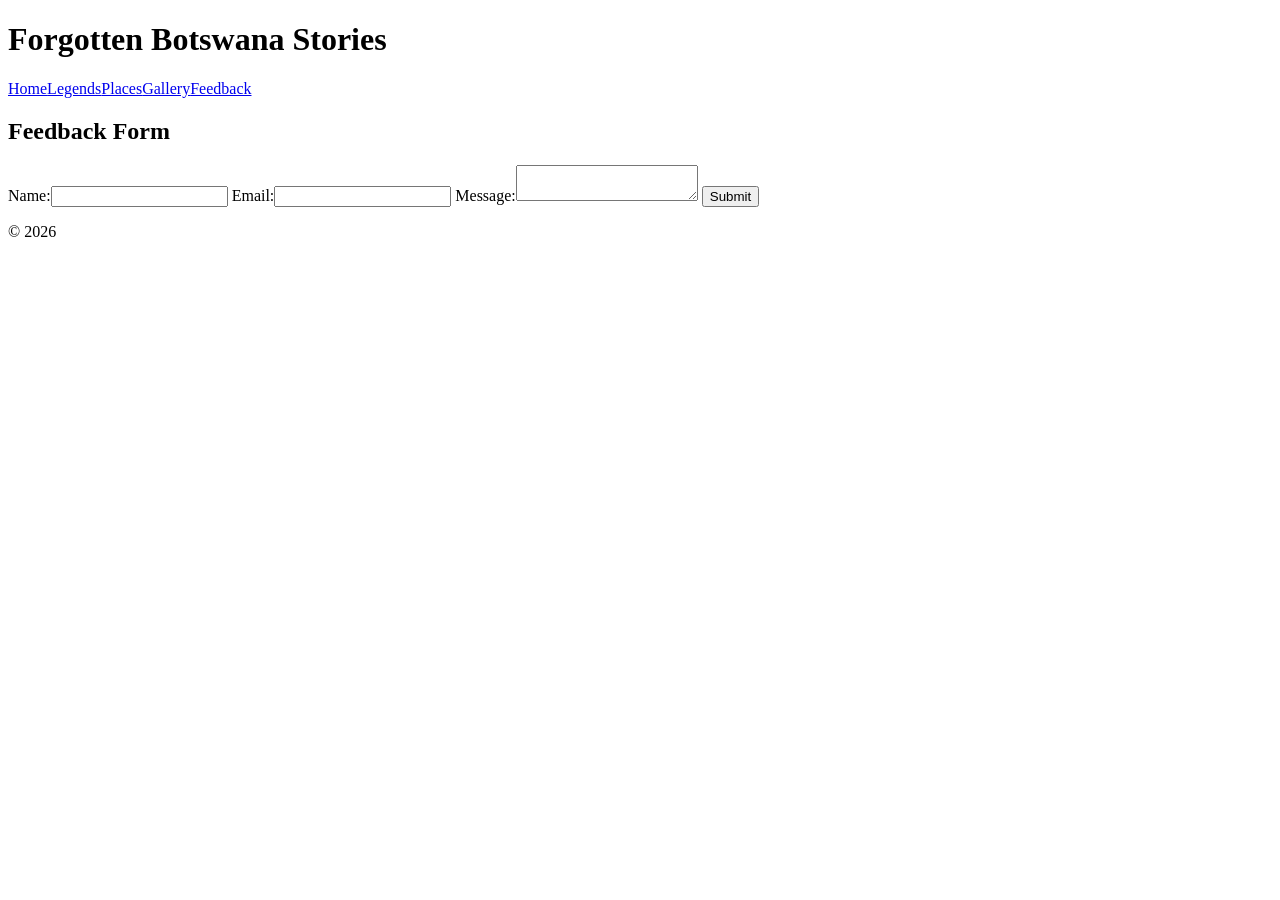
==== feedback.html @ 41e1b4ac "Add files via upload" ====
<!DOCTYPE html>
<html lang='en'><head><meta charset='UTF-8'><title>Feedback</title>
<link rel='stylesheet' href='css/style.css'></head>
<body><header><h1>Forgotten Botswana Stories</h1>
<nav><a href='index.html'>Home</a><a href='legends.html'>Legends</a><a href='places.html'>Places</a><a href='gallery.html'>Gallery</a><a href='feedback.html'>Feedback</a></nav></header>
<section><h2>Feedback Form</h2>
<form><label>Name:</label><input required>
<label>Email:</label><input type='email' required>
<label>Message:</label><textarea required></textarea>
<button>Submit</button></form>
</section><footer><p>&copy; 2026</p></footer></body></html>
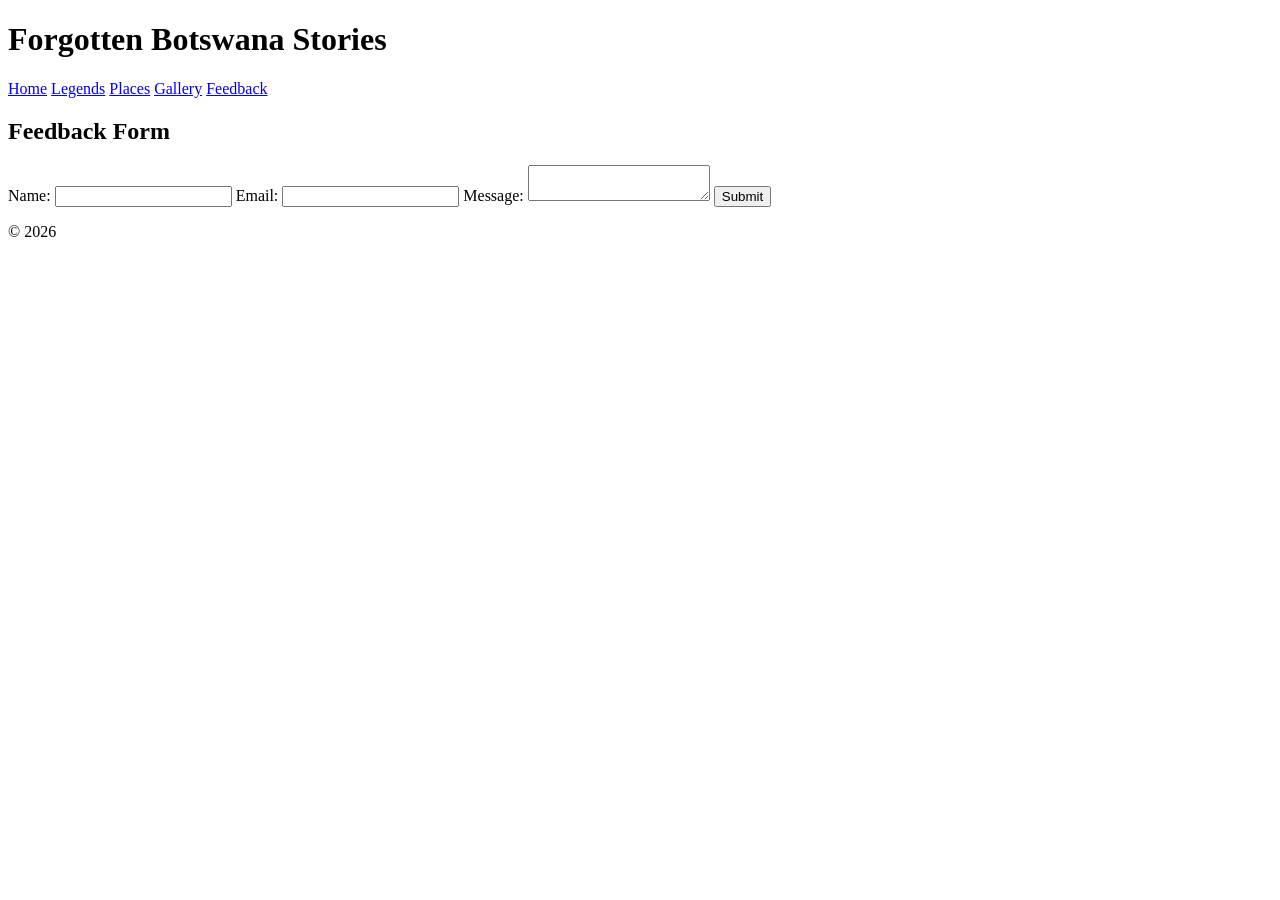
==== commit 68569470: "Update feedback.html" ====
--- a/feedback.html
+++ b/feedback.html
@@ -1,11 +1,34 @@
 <!DOCTYPE html>
-<html lang='en'><head><meta charset='UTF-8'><title>Feedback</title>
-<link rel='stylesheet' href='css/style.css'></head>
-<body><header><h1>Forgotten Botswana Stories</h1>
-<nav><a href='index.html'>Home</a><a href='legends.html'>Legends</a><a href='places.html'>Places</a><a href='gallery.html'>Gallery</a><a href='feedback.html'>Feedback</a></nav></header>
-<section><h2>Feedback Form</h2>
-<form><label>Name:</label><input required>
-<label>Email:</label><input type='email' required>
-<label>Message:</label><textarea required></textarea>
-<button>Submit</button></form>
-</section><footer><p>&copy; 2026</p></footer></body></html>+<html lang='en'>
+  <head>
+    <meta charset='UTF-8'>
+    <title>Feedback</title>
+<link rel='stylesheet' href='css/style.css'>
+  </head>
+<body>
+  <header>
+    <h1>Forgotten Botswana Stories</h1>
+<nav><a href='index.html'>Home</a>
+  <a href='legends.html'>Legends</a>
+  <a href='places.html'>Places</a>
+  <a href='gallery.html'>Gallery</a>
+  <a href='feedback.html'>Feedback</a>
+</nav>
+  </header>
+<section>
+  <h2>Feedback Form</h2>
+<form>
+  <label>Name:</label>
+  <input required>
+<label>Email:</label>
+  <input type='email' required>
+<label>Message:</label>
+  <textarea required></textarea>
+<button>Submit</button>
+</form>
+</section>
+  <footer>
+    <p>&copy; 2026</p>
+  </footer>
+</body>
+</html>
